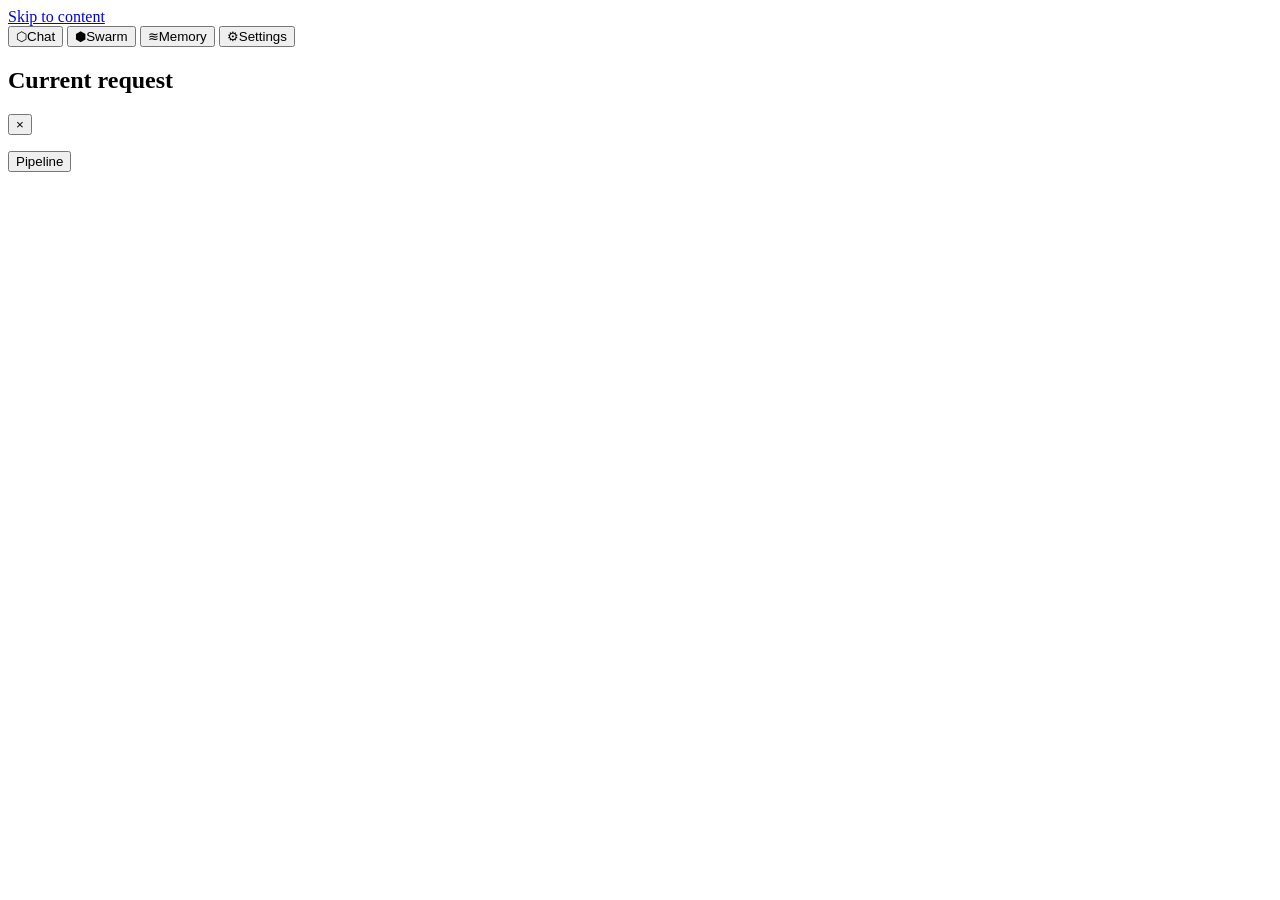
==== swarmbly_app/web/index.html @ 7068d802 "v0.2.0: hardening, guided setup, new interface, one-command launcher Phase 1.5 (findings of docs/AUD" ====
<!doctype html>
<html lang="en">
<head>
  <meta charset="utf-8">
  <meta name="viewport" content="width=device-width, initial-scale=1">
  <meta name="color-scheme" content="dark light">
  <title>Swarmbly</title>
  <link rel="icon" href="/img/mark.svg" type="image/svg+xml">
  <link rel="stylesheet" href="/css/style.css">
</head>
<body>
  <a class="skip" href="#main" data-i18n="nav.skip">Skip to content</a>
  <div class="shell" id="shell">
    <aside class="sidebar" aria-label="Swarmbly">
      <div class="brand" id="brand"></div>
      <nav class="nav" id="nav" aria-label="Sections">
        <button class="nav-btn" data-view="chat" type="button"><span class="nav-glyph" aria-hidden="true">⬡</span><span data-i18n="nav.chat">Chat</span></button>
        <button class="nav-btn" data-view="swarm" type="button"><span class="nav-glyph" aria-hidden="true">⬢</span><span data-i18n="nav.swarm">Swarm</span></button>
        <button class="nav-btn" data-view="memory" type="button"><span class="nav-glyph" aria-hidden="true">≋</span><span data-i18n="nav.memory">Memory</span></button>
        <button class="nav-btn" data-view="settings" type="button"><span class="nav-glyph" aria-hidden="true">⚙</span><span data-i18n="nav.settings">Settings</span></button>
      </nav>
      <section class="node-card" id="node-card" aria-live="polite"></section>
    </aside>

    <main class="main" id="main" tabindex="-1">
      <section class="view" id="view-chat"></section>
      <section class="view" id="view-swarm"></section>
      <section class="view" id="view-memory"></section>
      <section class="view" id="view-settings"></section>
    </main>

    <aside class="activity" id="activity" aria-label="Activity">
      <header class="activity-head">
        <h2 data-i18n="activity.title">Current request</h2>
        <button class="icon-btn" id="activity-close" type="button" data-i18n-title="activity.hide" aria-label="Hide">×</button>
      </header>
      <p class="activity-sub" id="activity-sub"></p>
      <div id="activity-helix"></div>
    </aside>
  </div>
  <button class="activity-fab" id="activity-open" type="button" data-i18n="activity.show">Pipeline</button>

  <script src="/js/i18n.js"></script>
  <script src="/js/api.js"></script>
  <script src="/js/ui.js"></script>
  <script src="/js/md.js"></script>
  <script src="/js/mermaid.js"></script>
  <script src="/js/helix.js"></script>
  <script src="/js/swarmgraph.js"></script>
  <script src="/js/app.js"></script>
  <script src="/js/chat.js"></script>
  <script src="/js/monitor.js"></script>
  <script src="/js/lce.js"></script>
  <script src="/js/settings.js"></script>
  <script src="/js/wizard.js"></script>
</body>
</html>
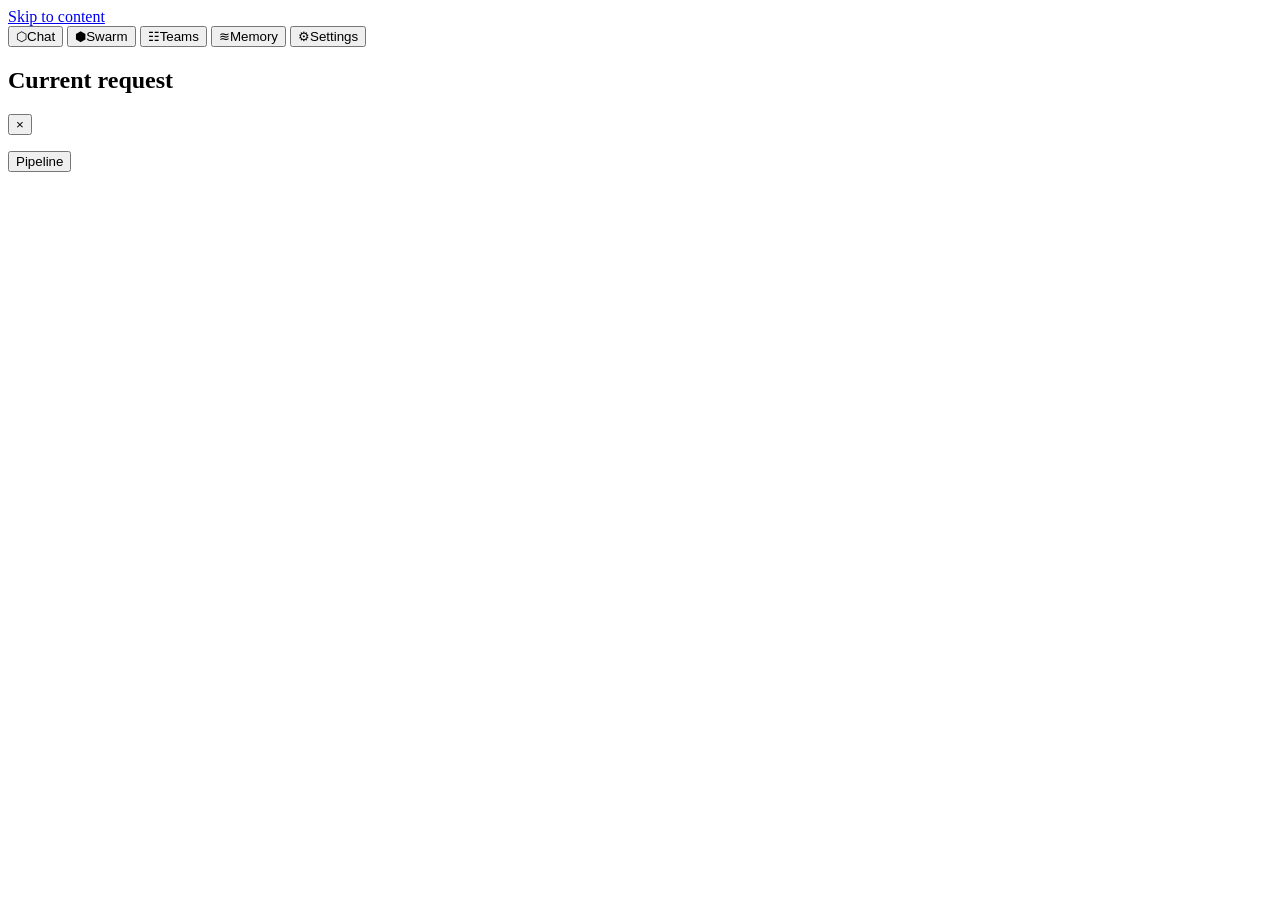
==== commit 4ca8c9e3: "teams: show, edit and run teams in the app A Teams view lists the built-in examples and the user's o" ====
--- a/swarmbly_app/web/index.html
+++ b/swarmbly_app/web/index.html
@@ -9,6 +9,7 @@
   <link rel="stylesheet" href="/css/style.css">
 </head>
 <body>
+  <div class="test-mode-banner" id="test-mode-banner" role="status" hidden>Test mode: some services are simulated</div>
   <a class="skip" href="#main" data-i18n="nav.skip">Skip to content</a>
   <div class="shell" id="shell">
     <aside class="sidebar" aria-label="Swarmbly">
@@ -16,6 +17,7 @@
       <nav class="nav" id="nav" aria-label="Sections">
         <button class="nav-btn" data-view="chat" type="button"><span class="nav-glyph" aria-hidden="true">⬡</span><span data-i18n="nav.chat">Chat</span></button>
         <button class="nav-btn" data-view="swarm" type="button"><span class="nav-glyph" aria-hidden="true">⬢</span><span data-i18n="nav.swarm">Swarm</span></button>
+        <button class="nav-btn" data-view="teams" type="button"><span class="nav-glyph" aria-hidden="true">☷</span><span data-i18n="nav.teams">Teams</span></button>
         <button class="nav-btn" data-view="memory" type="button"><span class="nav-glyph" aria-hidden="true">≋</span><span data-i18n="nav.memory">Memory</span></button>
         <button class="nav-btn" data-view="settings" type="button"><span class="nav-glyph" aria-hidden="true">⚙</span><span data-i18n="nav.settings">Settings</span></button>
       </nav>
@@ -25,6 +27,7 @@
     <main class="main" id="main" tabindex="-1">
       <section class="view" id="view-chat"></section>
       <section class="view" id="view-swarm"></section>
+      <section class="view" id="view-teams"></section>
       <section class="view" id="view-memory"></section>
       <section class="view" id="view-settings"></section>
     </main>
@@ -50,6 +53,7 @@
   <script src="/js/app.js"></script>
   <script src="/js/chat.js"></script>
   <script src="/js/monitor.js"></script>
+  <script src="/js/teams.js"></script>
   <script src="/js/lce.js"></script>
   <script src="/js/settings.js"></script>
   <script src="/js/wizard.js"></script>
